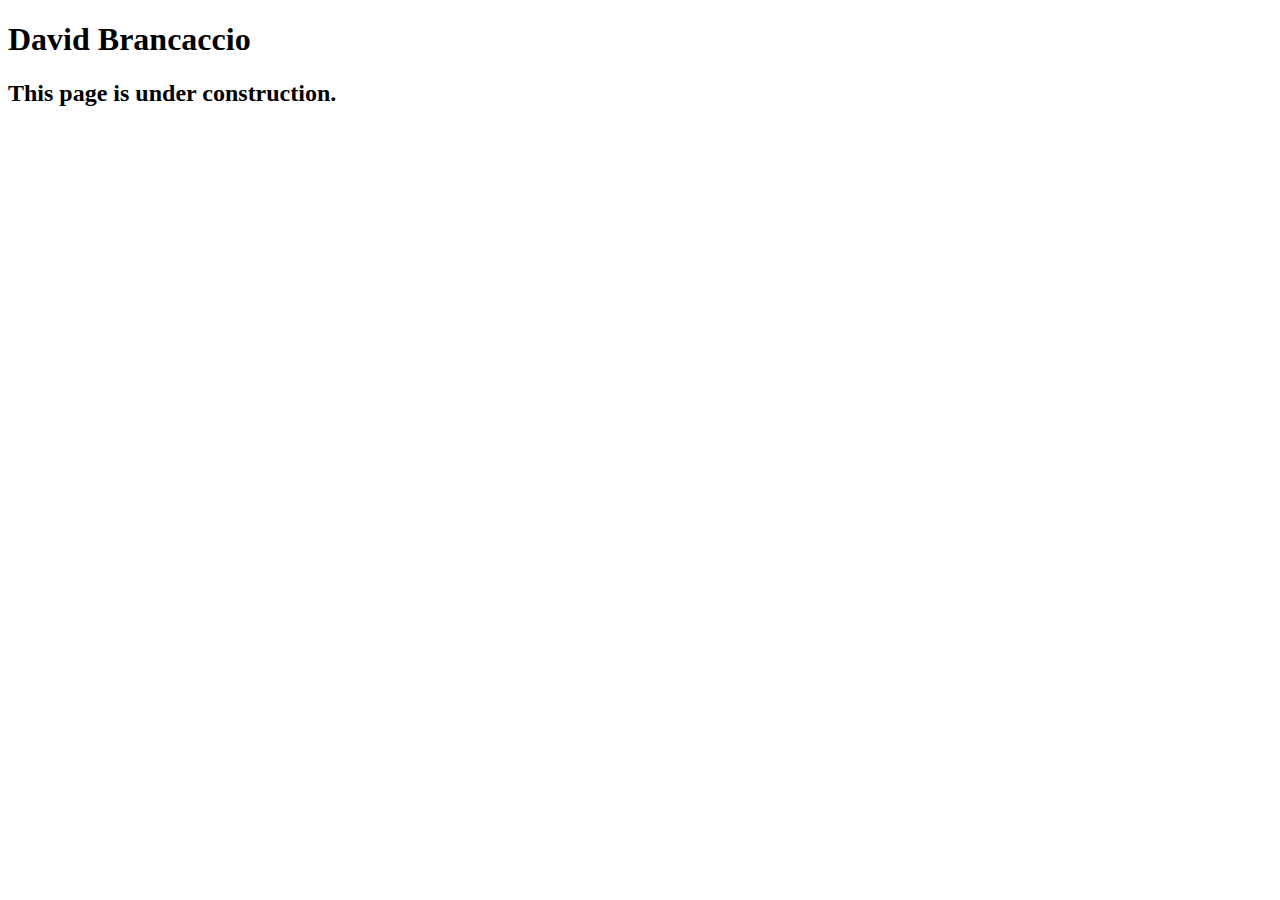
==== speakers/brancaccio.html @ d0e05920 "Commit" ====
<!DOCTYPE html>
<html lang="en">

<head>
	<meta charset="utf-8">
	<title>San Joaquin Valley Town Hall</title>
	<link rel="shortcut icon" href="images/favicon.ico">
</head>

<body>
    <main>
	    <h1>David Brancaccio</h1>
	    <h2>This page is under construction.</h2>	        
    </main>
</body>

</html>
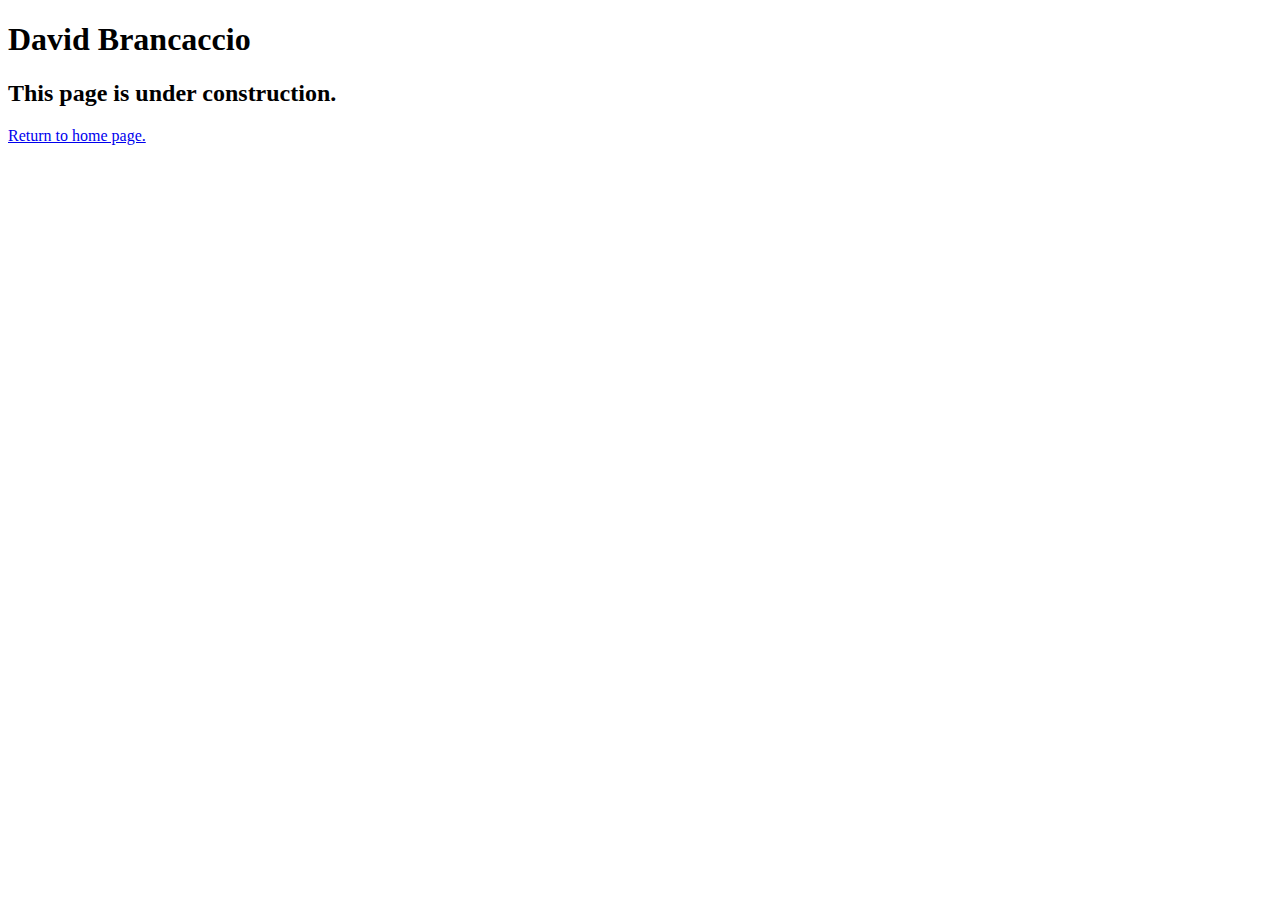
==== commit 944a1ce0: "Commit" ====
--- a/speakers/brancaccio.html
+++ b/speakers/brancaccio.html
@@ -10,7 +10,8 @@
 <body>
     <main>
 	    <h1>David Brancaccio</h1>
-	    <h2>This page is under construction.</h2>	        
+	    <h2>This page is under construction.</h2>
+		<p><a href="../index.html">Return to home page.</a></p>
     </main>
 </body>
 
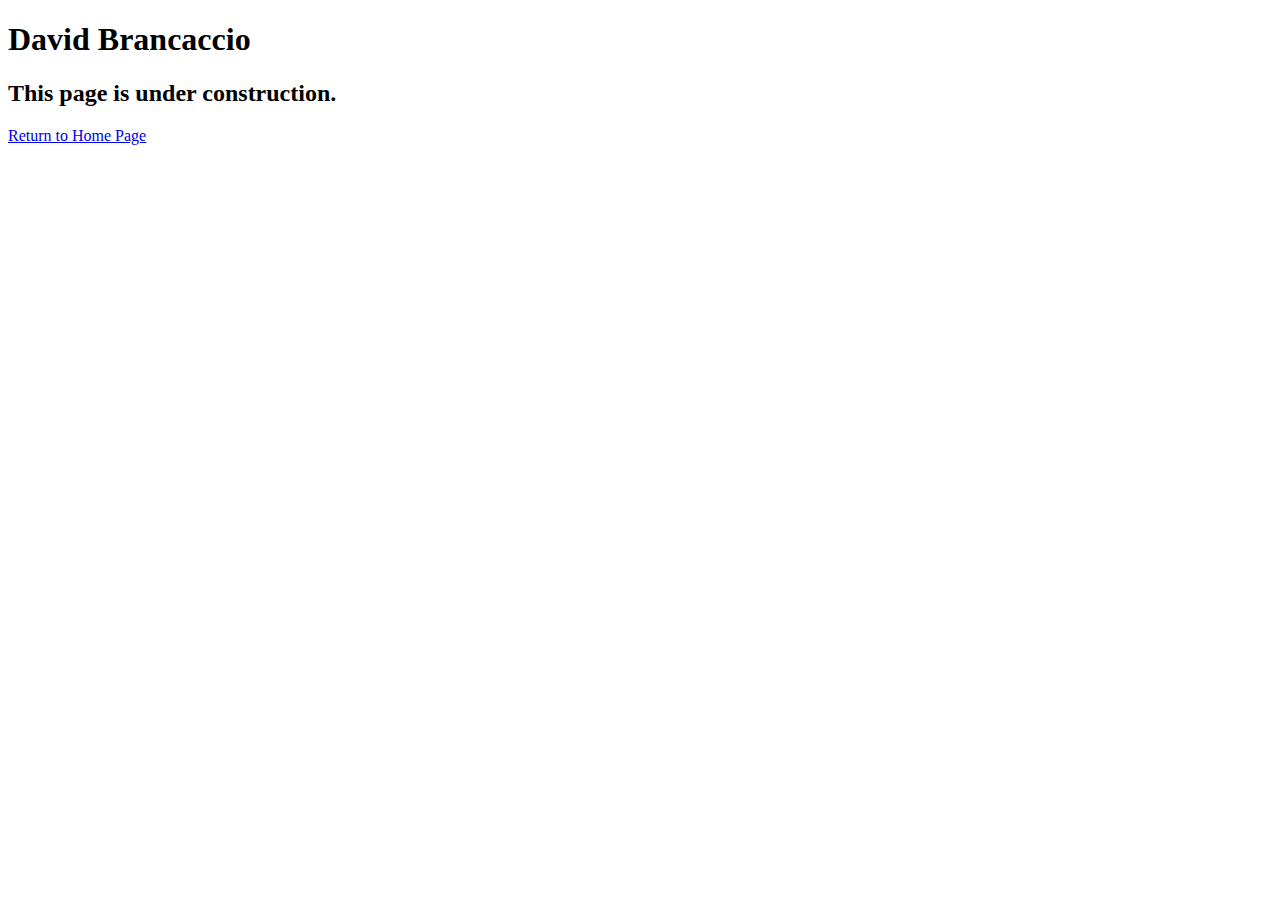
==== commit 0cbe17af: "Commit" ====
--- a/speakers/brancaccio.html
+++ b/speakers/brancaccio.html
@@ -11,7 +11,7 @@
     <main>
 	    <h1>David Brancaccio</h1>
 	    <h2>This page is under construction.</h2>
-		<p><a href="../index.html">Return to home page.</a></p>
+		<p><a href="../index.html">Return to Home Page</a></p>
     </main>
 </body>
 
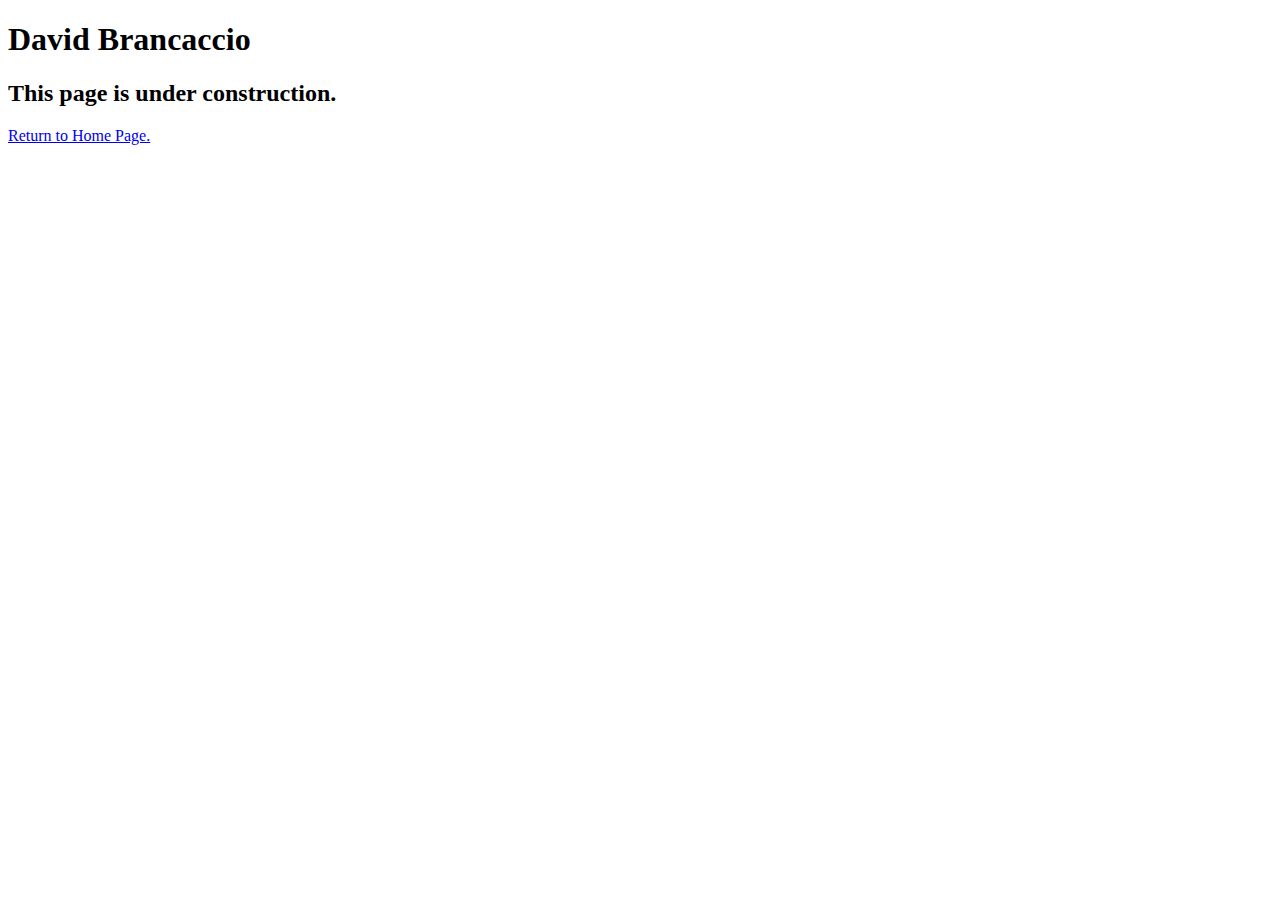
==== commit e41e4b64: "Commit" ====
--- a/speakers/brancaccio.html
+++ b/speakers/brancaccio.html
@@ -11,7 +11,7 @@
     <main>
 	    <h1>David Brancaccio</h1>
 	    <h2>This page is under construction.</h2>
-		<p><a href="../index.html">Return to Home Page</a></p>
+		<p><a href="../index.html">Return to Home Page.</a></p>
     </main>
 </body>
 
